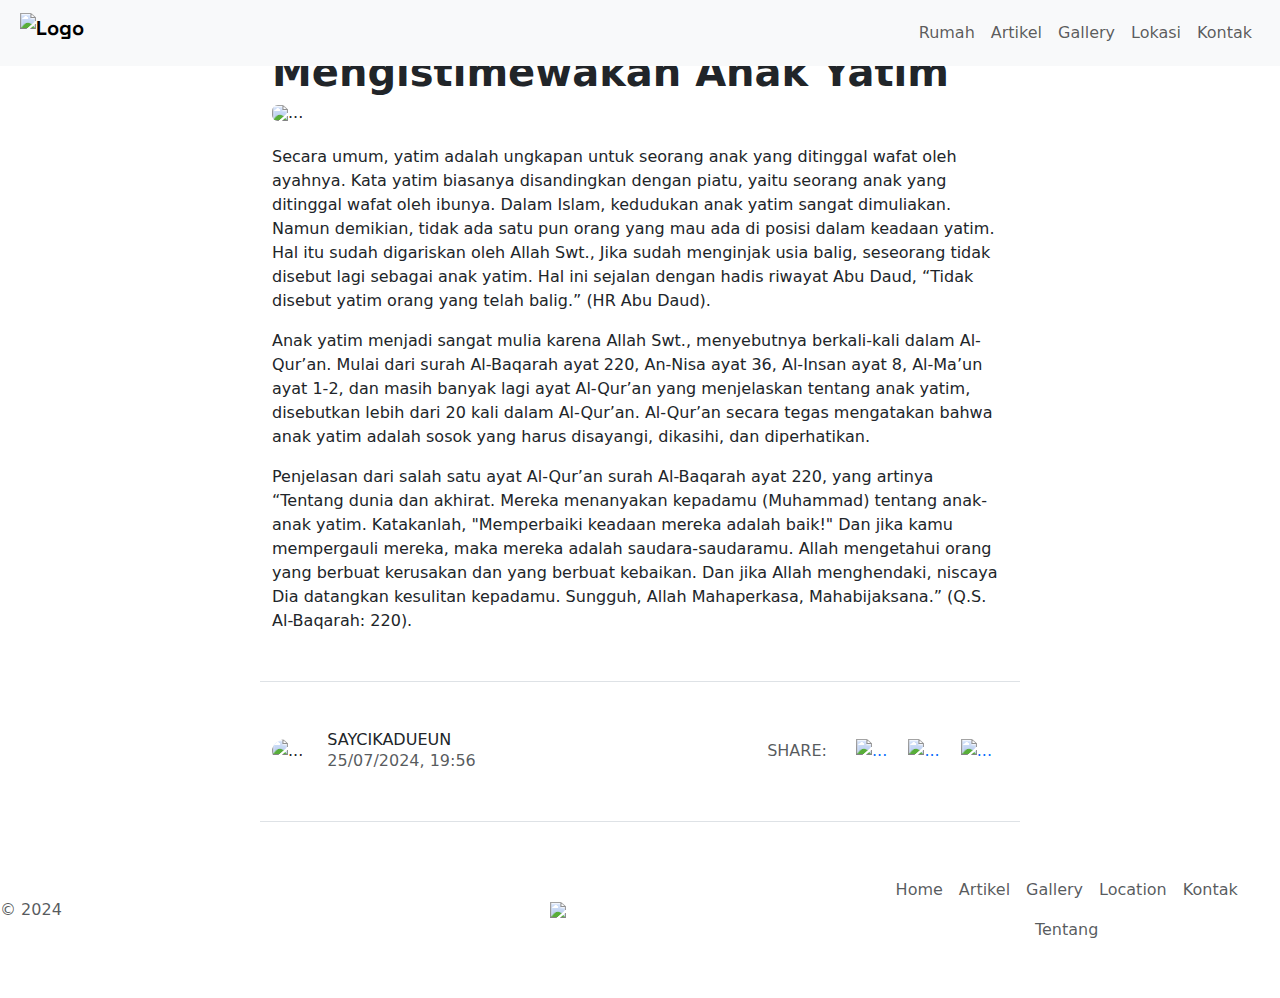
==== bagaimana-islam-mengistimewakan-anak-yatim.html @ fb870c9c "upload artikel" ====
<!DOCTYPE html>
<html lang="id">
<head>
  <meta charset="UTF-8">
  <meta name="viewport" content="width=device-width, initial-scale=1.0"><!-- Primary Meta Tags -->
  <title>Bagaimana Islam Mengistimewakan Anak Yatim?</title><meta name="title" content="Bagaimana Islam Mengistimewakan Anak Yatim?" /><meta name="description" content="Secara umum, yatim adalah ungkapan untuk seorang anak yang ditinggal wafat oleh ayahnya. Kata yatim biasanya disandingkan dengan piatu" /><meta name="keywords" content="galeri, santunan, anak yatim, Desa Cikadueun, kebahagiaan, kepedulian, foto">
<meta property="og:type" content="website" /><meta property="og:url" content="https://saycikadueun.xyz/bagaimana-islam-mengistimewakan-anak-yatim.html" /><meta property="og:title" content="Bagaimana Islam Mengistimewakan Anak Yatim?" /><meta property="og:description" content="Secara umum, yatim adalah ungkapan untuk seorang anak yang ditinggal wafat oleh ayahnya. Kata yatim biasanya disandingkan dengan piatu" /><meta property="og:image" content="https://alazharpeduli.oss-ap-southeast-5.aliyuncs.com/laz-artikelberita/64b8a6db56946-Yatim%20dalam%20Islam.jpeg" /><!-- Twitter -->
  <meta property="twitter:card" content="summary_large_image" />
  <meta property="twitter:url" content="https://saycikadueun.xyz/bagaimana-islam-mengistimewakan-anak-yatim.html" /><meta property="twitter:title" content="Bagaimana Islam Mengistimewakan Anak Yatim?" /><meta property="twitter:description" content="Secara umum, yatim adalah ungkapan untuk seorang anak yang ditinggal wafat oleh ayahnya. Kata yatim biasanya disandingkan dengan piatu" /><meta property="twitter:image" content="https://alazharpeduli.oss-ap-southeast-5.aliyuncs.com/laz-artikelberita/64b8a6db56946-Yatim%20dalam%20Islam.jpeg" /><!-- Meta Tags Generated with https://metatags.io -->
  
  <!-- Bootstrap CSS -->
  <link href="https://cdn.jsdelivr.net/npm/bootstrap@5.3.0/dist/css/bootstrap.min.css" rel="stylesheet">
  <link href="css/app.css" rel="stylesheet">
  <link href="https://landkit.goodthemes.co/assets/css/theme.bundle.css" rel="stylesheet">
  <link href="https://unpkg.com/aos@2.3.1/dist/aos.css" rel="stylesheet">
  <script src="https://unpkg.com/aos@2.3.1/dist/aos.js"></script>
  
  <!-- Font Awesome -->
  <link rel="preconnect" href="https://fonts.googleapis.com">
  <link rel="preconnect" href="https://fonts.gstatic.com" crossorigin>
  <link href="https://fonts.googleapis.com/css2?family=Space+Grotesk:wght@300..700&display=swap" rel="stylesheet">
  <script src="https://code.jquery.com/jquery-3.5.1.min.js"></script>
  <script src="https://code.jquery.com/jquery-3.5.1.min.js"></script>
  <style type="text/css">
  .fl {
  font-family:  "Space Grotesk", sans-serif;
  font-weight: 300;
  font-style: normal;
  }
  
  .fr {
  font-family:  "Space Grotesk", sans-serif;
  font-weight: 400;
  font-style: normal;
  }
  
  .fm {
  font-family:  "Space Grotesk", sans-serif;
  font-weight: 500;
  font-style: normal;
  }
  
  .fb {
  font-family:  "Space Grotesk", sans-serif;
  font-weight: 700;
  font-style: normal;
  }
  
  
  .countdown {
  text-align: center;
  font-size: 1.5rem;
  }
  .time-unit {
  margin: 0;
  }
  .time-label {
  font-size: 1rem;
  margin-top: 0.5rem;
  }
  .text-hijau {
  color: black;
  }
  
  .close-icon {
  font-size: 2.3rem;
  cursor: pointer;
  position: absolute;
  top: 5px;
  right: 20px;
  }
  /* Hide the close button on desktop or tablet */
  @media (min-width: 992px) {
  .close-icon {
  display: none;
  }
  }
  
  .nav-link.actives {
  color: #0D908A;
  }
  
  
  </style>
  



</head>
<body>

  <!-- Navbar -->
  <nav class="navbar navbar-expand-lg navbar-light bg-light fixed-top ps-2 pe-2">
  <div class="container-fluid position-relative">
  <!-- Navbar Brand (Logo) -->
  <a class="navbar-brand fb" href="index.html">
  <img src="https://saycikadueun.xyz/images/logo.png" alt="Logo" width="auto" height="40" class="d-inline-block">
  </a>
  <!-- Toggler/collapsible Button -->
  <button class="navbar-toggler" type="button" data-bs-toggle="collapse" data-bs-target="#navbarNav" aria-controls="navbarNav" aria-expanded="false" aria-label="Toggle navigation">
  <span class="navbar-toggler-icon"></span>
  </button>
  <!-- Navbar Links -->
  <div class="collapse navbar-collapse" id="navbarNav">
  <!-- Close Icon -->
  <span class="close-icon" data-bs-toggle="collapse" data-bs-target="#navbarNav" aria-controls="navbarNav" aria-label="Close navigation">&times;</span>
  <ul class="navbar-nav ms-auto">
  <li class="nav-item">
  <a class="nav-link" aria-current="page" href="index.html">Rumah</a>
  </li>
  <li class="nav-item">
  <a class="nav-link" href="artikel.html">Artikel</a>
  </li>
  <li class="nav-item">
  <a class="nav-link" href="gallery.html">Gallery</a>
  </li>
  <li class="nav-item">
  <a class="nav-link" href="#">Lokasi</a>
  </li>
  <li class="nav-item">
  <a class="nav-link" href="kontak.html">Kontak</a>
  </li>
  </ul>
  </div>
  </div>
  </nav>
  
  
  <section class="pt-12 pt-md-12 pb-12 pb-md-15">
  <div class="container">
  <div class="row justify-content-center">
  <div class="col-12 col-md-10 col-lg-9 col-xl-8"><h1 id="article-title" class="fw-bold">Bagaimana Islam Mengistimewakan Anak Yatim</h1><figure class="figure mb-7 mt-7">
  <!-- Image -->
  <img class="figure-img img-fluid rounded lift lift-lg" src="https://alazharpeduli.oss-ap-southeast-5.aliyuncs.com/laz-artikelberita/64b8a6db56946-Yatim%20dalam%20Islam.jpeg" alt="..."></figure><p>Secara umum, yatim adalah ungkapan untuk seorang anak yang ditinggal wafat oleh ayahnya. Kata yatim biasanya disandingkan dengan piatu, yaitu seorang anak yang ditinggal wafat oleh ibunya. Dalam Islam, kedudukan anak yatim sangat dimuliakan. Namun demikian, tidak ada satu pun orang yang mau ada di posisi dalam keadaan yatim. Hal itu sudah digariskan oleh Allah Swt., Jika sudah menginjak usia balig, seseorang tidak disebut lagi sebagai anak yatim. Hal ini sejalan dengan hadis riwayat Abu Daud, “Tidak disebut yatim orang yang telah balig.” (HR Abu Daud).</p><p>Anak yatim menjadi sangat mulia karena Allah Swt., menyebutnya berkali-kali dalam Al-Qur’an. Mulai dari surah Al-Baqarah ayat 220, An-Nisa ayat 36, Al-Insan ayat 8, Al-Ma’un ayat 1-2, dan masih banyak lagi ayat Al-Qur’an yang menjelaskan tentang anak yatim, disebutkan lebih dari 20 kali dalam Al-Qur’an. Al-Qur’an secara tegas mengatakan bahwa anak yatim adalah sosok yang harus disayangi, dikasihi, dan diperhatikan.</p><p>Penjelasan dari salah satu ayat Al-Qur’an surah Al-Baqarah ayat 220, yang artinya “Tentang dunia dan akhirat. Mereka menanyakan kepadamu (Muhammad) tentang anak-anak yatim. Katakanlah, "Memperbaiki keadaan mereka adalah baik!" Dan jika kamu mempergauli mereka, maka mereka adalah saudara-saudaramu. Allah mengetahui orang yang berbuat kerusakan dan yang berbuat kebaikan. Dan jika Allah menghendaki, niscaya Dia datangkan kesulitan kepadamu. Sungguh, Allah Mahaperkasa, Mahabijaksana.” (Q.S. Al-Baqarah: 220).</p><!-- Meta -->
  <div class="row align-items-center mt-5 py-5 border-top border-bottom">
  <div class="col-auto">
  
  <!-- Avatar -->
  <div class="avatar avatar-lg">
  <img src="https://lh3.googleusercontent.com/ogw/AF2bZyj5vEoHveAszL-OZHK5n2G4I442sDfOs9L5y9eSh9pZTA=s32-c-mo" alt="..." class="avatar-img rounded-circle">
  </div>
  
  </div>
  <div class="col ms-n5">
  
  <!-- Name -->
  <h6 class="text-uppercase mb-0">Saycikadueun
  </h6>
  
  <!-- Date -->
  <time class="fs-sm text-body-secondary">25/07/2024, 19:56</time>
  
  </div>
  <div class="col-auto">
  
  <!-- Share -->
  <span class="h6 text-uppercase text-body-secondary d-none d-md-inline me-4">
  Share:
  </span>
  
  <!-- Icons -->
  <ul class="d-inline list-unstyled list-inline list-social">
  <li class="list-inline-item list-social-item me-3">
  <a href="#!" class="text-decoration-none">
  <img src="https://landkit.goodthemes.co/assets/img/icons/social/instagram.svg" class="list-social-icon" alt="...">
  </a>
  </li>
  <li class="list-inline-item list-social-item me-3">
  <a href="#!" class="text-decoration-none">
  <img src="https://landkit.goodthemes.co/assets/img/icons/social/facebook.svg" class="list-social-icon" alt="...">
  </a>
  </li>
  <li class="list-inline-item list-social-item me-3">
  <a href="#!" class="text-decoration-none">
  <img src="https://landkit.goodthemes.co/assets/img/icons/social/twitter.svg" class="list-social-icon" alt="...">
  </a>
  </li>
  </ul>
  
  </div>
  </div>
  
  </div>
  </div> <!-- / .row -->
  </div> <!-- / .container -->
  </section>
  
  <!-- FOOTER -->
  <div class=" bg-gray-200">
  <footer class="d-flex flex-wrap justify-content-between align-items-center py-5 px-6">
  <p class="col-md-4 mb-0 text-body-secondary">&copy; 2024</p>
  
  <a href="/" class="col-md-4 d-flex align-items-center justify-content-center mb-3 mb-md-0 me-md-auto link-body-emphasis text-decoration-none">
  <img src="https://saycikadueun.xyz/images/logo.png" width="180">
  </a>
  
  <ul class="nav col-md-4 justify-content-center">
  <li class="nav-item"><a href="index.html" class="nav-link px-2 text-body-secondary">Home</a></li>
  <li class="nav-item"><a href="artikel.html" class="nav-link px-2 text-body-secondary">Artikel</a></li>
  <li class="nav-item"><a href="gallery.html" class="nav-link px-2 text-body-secondary">Gallery</a></li>
  <li class="nav-item"><a href="#lokasi" class="nav-link px-2 text-body-secondary">Location</a></li>
  <li class="nav-item"><a href="kontak.html" class="nav-link px-2 text-body-secondary">Kontak</a></li>
  <li class="nav-item"><a href="#" class="nav-link px-2 text-body-secondary">Tentang</a></li>
  </ul>
  </footer>
  </div>

  <!-- Bootstrap JS and dependencies -->
  <script src="https://cdn.jsdelivr.net/npm/@popperjs/core@2.11.6/dist/umd/popper.min.js"></script>
  <script src="https://cdn.jsdelivr.net/npm/bootstrap@5.3.0/dist/js/bootstrap.min.js"></script>
  <script>
  AOS.init({
  // Pengaturan opsional
  once: true // Jalankan animasi hanya sekali
  });
  </script>
 
  
</body>
</html>
---- css/app.css ----
.bg {
  background-color: #FFE53B;
  background-image: linear-gradient(147deg, #0D908A 0%, #056274 80%);
  }
  
  .btn a {
  display: inline-block;
  padding: 15px 50px;
  font-size: 20px;
  color: black;
  background-color: white;
  text-decoration: none;
  border-radius: 300px;
  transition: background-color 0.3s;
  font-weight: 800;
  }
  .btn a:hover {
  background-color: white;
  text-decoration: none;
  border: none;
  }
  
  .bgb {
  background-color: #FFE53B;
  background-image: linear-gradient(147deg, #0D908A 0%, #056274 80%);
  }
  
  .cone {
  color: #056274;
  }
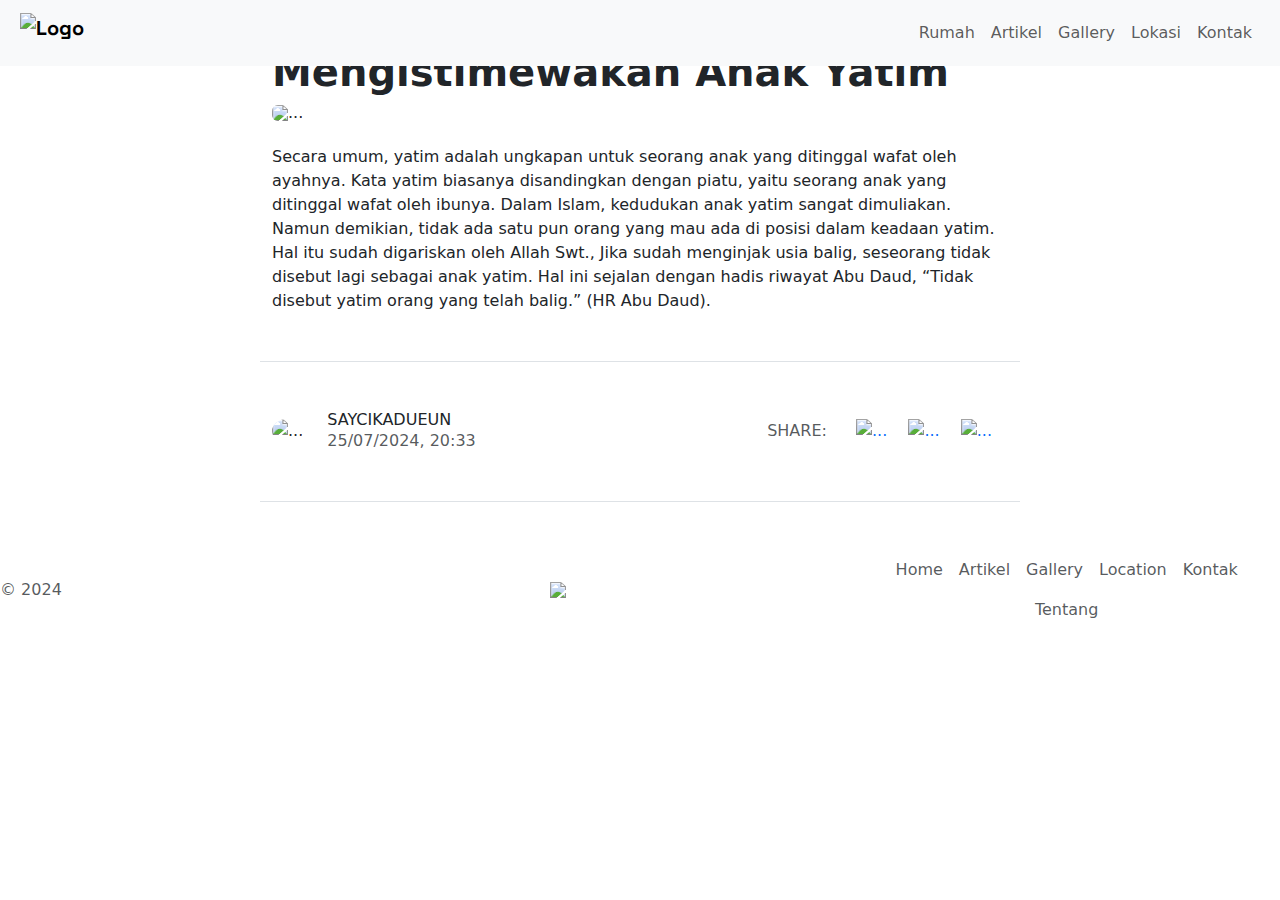
==== commit f3809941: "upload artikel" ====
--- a/bagaimana-islam-mengistimewakan-anak-yatim.html
+++ b/bagaimana-islam-mengistimewakan-anak-yatim.html
@@ -3,10 +3,10 @@
 <head>
   <meta charset="UTF-8">
   <meta name="viewport" content="width=device-width, initial-scale=1.0"><!-- Primary Meta Tags -->
-  <title>Bagaimana Islam Mengistimewakan Anak Yatim?</title><meta name="title" content="Bagaimana Islam Mengistimewakan Anak Yatim?" /><meta name="description" content="Secara umum, yatim adalah ungkapan untuk seorang anak yang ditinggal wafat oleh ayahnya. Kata yatim biasanya disandingkan dengan piatu" /><meta name="keywords" content="galeri, santunan, anak yatim, Desa Cikadueun, kebahagiaan, kepedulian, foto">
-<meta property="og:type" content="website" /><meta property="og:url" content="https://saycikadueun.xyz/bagaimana-islam-mengistimewakan-anak-yatim.html" /><meta property="og:title" content="Bagaimana Islam Mengistimewakan Anak Yatim?" /><meta property="og:description" content="Secara umum, yatim adalah ungkapan untuk seorang anak yang ditinggal wafat oleh ayahnya. Kata yatim biasanya disandingkan dengan piatu" /><meta property="og:image" content="https://alazharpeduli.oss-ap-southeast-5.aliyuncs.com/laz-artikelberita/64b8a6db56946-Yatim%20dalam%20Islam.jpeg" /><!-- Twitter -->
+  <title>Bagaimana Islam Mengistimewakan Anak Yatim</title><meta name="title" content="Bagaimana Islam Mengistimewakan Anak Yatim" /><meta name="description" content="Secara umum, yatim adalah ungkapan untuk seorang anak yang ditinggal wafat oleh ayahnya. Kata yatim biasanya disandingkan dengan piatu" /><meta name="keywords" content="galeri, santunan, anak yatim, Desa Cikadueun, kebahagiaan, kepedulian, foto">
+<meta property="og:type" content="website" /><meta property="og:url" content="https://saycikadueun.xyz/bagaimana-islam-mengistimewakan-anak-yatim.html" /><meta property="og:title" content="Bagaimana Islam Mengistimewakan Anak Yatim" /><meta property="og:description" content="Secara umum, yatim adalah ungkapan untuk seorang anak yang ditinggal wafat oleh ayahnya. Kata yatim biasanya disandingkan dengan piatu" /><meta property="og:image" content="https://alazharpeduli.oss-ap-southeast-5.aliyuncs.com/laz-artikelberita/64b8a6db56946-Yatim%20dalam%20Islam.jpeg" /><!-- Twitter -->
   <meta property="twitter:card" content="summary_large_image" />
-  <meta property="twitter:url" content="https://saycikadueun.xyz/bagaimana-islam-mengistimewakan-anak-yatim.html" /><meta property="twitter:title" content="Bagaimana Islam Mengistimewakan Anak Yatim?" /><meta property="twitter:description" content="Secara umum, yatim adalah ungkapan untuk seorang anak yang ditinggal wafat oleh ayahnya. Kata yatim biasanya disandingkan dengan piatu" /><meta property="twitter:image" content="https://alazharpeduli.oss-ap-southeast-5.aliyuncs.com/laz-artikelberita/64b8a6db56946-Yatim%20dalam%20Islam.jpeg" /><!-- Meta Tags Generated with https://metatags.io -->
+  <meta property="twitter:url" content="https://saycikadueun.xyz/bagaimana-islam-mengistimewakan-anak-yatim.html" /><meta property="twitter:title" content="Bagaimana Islam Mengistimewakan Anak Yatim" /><meta property="twitter:description" content="Secara umum, yatim adalah ungkapan untuk seorang anak yang ditinggal wafat oleh ayahnya. Kata yatim biasanya disandingkan dengan piatu" /><meta property="twitter:image" content="https://alazharpeduli.oss-ap-southeast-5.aliyuncs.com/laz-artikelberita/64b8a6db56946-Yatim%20dalam%20Islam.jpeg" /><!-- Meta Tags Generated with https://metatags.io -->
   
   <!-- Bootstrap CSS -->
   <link href="https://cdn.jsdelivr.net/npm/bootstrap@5.3.0/dist/css/bootstrap.min.css" rel="stylesheet">
@@ -131,7 +131,7 @@
   <div class="row justify-content-center">
   <div class="col-12 col-md-10 col-lg-9 col-xl-8"><h1 id="article-title" class="fw-bold">Bagaimana Islam Mengistimewakan Anak Yatim</h1><figure class="figure mb-7 mt-7">
   <!-- Image -->
-  <img class="figure-img img-fluid rounded lift lift-lg" src="https://alazharpeduli.oss-ap-southeast-5.aliyuncs.com/laz-artikelberita/64b8a6db56946-Yatim%20dalam%20Islam.jpeg" alt="..."></figure><p>Secara umum, yatim adalah ungkapan untuk seorang anak yang ditinggal wafat oleh ayahnya. Kata yatim biasanya disandingkan dengan piatu, yaitu seorang anak yang ditinggal wafat oleh ibunya. Dalam Islam, kedudukan anak yatim sangat dimuliakan. Namun demikian, tidak ada satu pun orang yang mau ada di posisi dalam keadaan yatim. Hal itu sudah digariskan oleh Allah Swt., Jika sudah menginjak usia balig, seseorang tidak disebut lagi sebagai anak yatim. Hal ini sejalan dengan hadis riwayat Abu Daud, “Tidak disebut yatim orang yang telah balig.” (HR Abu Daud).</p><p>Anak yatim menjadi sangat mulia karena Allah Swt., menyebutnya berkali-kali dalam Al-Qur’an. Mulai dari surah Al-Baqarah ayat 220, An-Nisa ayat 36, Al-Insan ayat 8, Al-Ma’un ayat 1-2, dan masih banyak lagi ayat Al-Qur’an yang menjelaskan tentang anak yatim, disebutkan lebih dari 20 kali dalam Al-Qur’an. Al-Qur’an secara tegas mengatakan bahwa anak yatim adalah sosok yang harus disayangi, dikasihi, dan diperhatikan.</p><p>Penjelasan dari salah satu ayat Al-Qur’an surah Al-Baqarah ayat 220, yang artinya “Tentang dunia dan akhirat. Mereka menanyakan kepadamu (Muhammad) tentang anak-anak yatim. Katakanlah, "Memperbaiki keadaan mereka adalah baik!" Dan jika kamu mempergauli mereka, maka mereka adalah saudara-saudaramu. Allah mengetahui orang yang berbuat kerusakan dan yang berbuat kebaikan. Dan jika Allah menghendaki, niscaya Dia datangkan kesulitan kepadamu. Sungguh, Allah Mahaperkasa, Mahabijaksana.” (Q.S. Al-Baqarah: 220).</p><!-- Meta -->
+  <img class="figure-img img-fluid rounded lift lift-lg" src="https://alazharpeduli.oss-ap-southeast-5.aliyuncs.com/laz-artikelberita/64b8a6db56946-Yatim%20dalam%20Islam.jpeg" alt="..."></figure><p>Secara umum, yatim adalah ungkapan untuk seorang anak yang ditinggal wafat oleh ayahnya. Kata yatim biasanya disandingkan dengan piatu, yaitu seorang anak yang ditinggal wafat oleh ibunya. Dalam Islam, kedudukan anak yatim sangat dimuliakan. Namun demikian, tidak ada satu pun orang yang mau ada di posisi dalam keadaan yatim. Hal itu sudah digariskan oleh Allah Swt., Jika sudah menginjak usia balig, seseorang tidak disebut lagi sebagai anak yatim. Hal ini sejalan dengan hadis riwayat Abu Daud, “Tidak disebut yatim orang yang telah balig.” (HR Abu Daud).</p><!-- Meta -->
   <div class="row align-items-center mt-5 py-5 border-top border-bottom">
   <div class="col-auto">
   
@@ -148,7 +148,7 @@
   </h6>
   
   <!-- Date -->
-  <time class="fs-sm text-body-secondary">25/07/2024, 19:56</time>
+  <time class="fs-sm text-body-secondary">25/07/2024, 20:33</time>
   
   </div>
   <div class="col-auto">
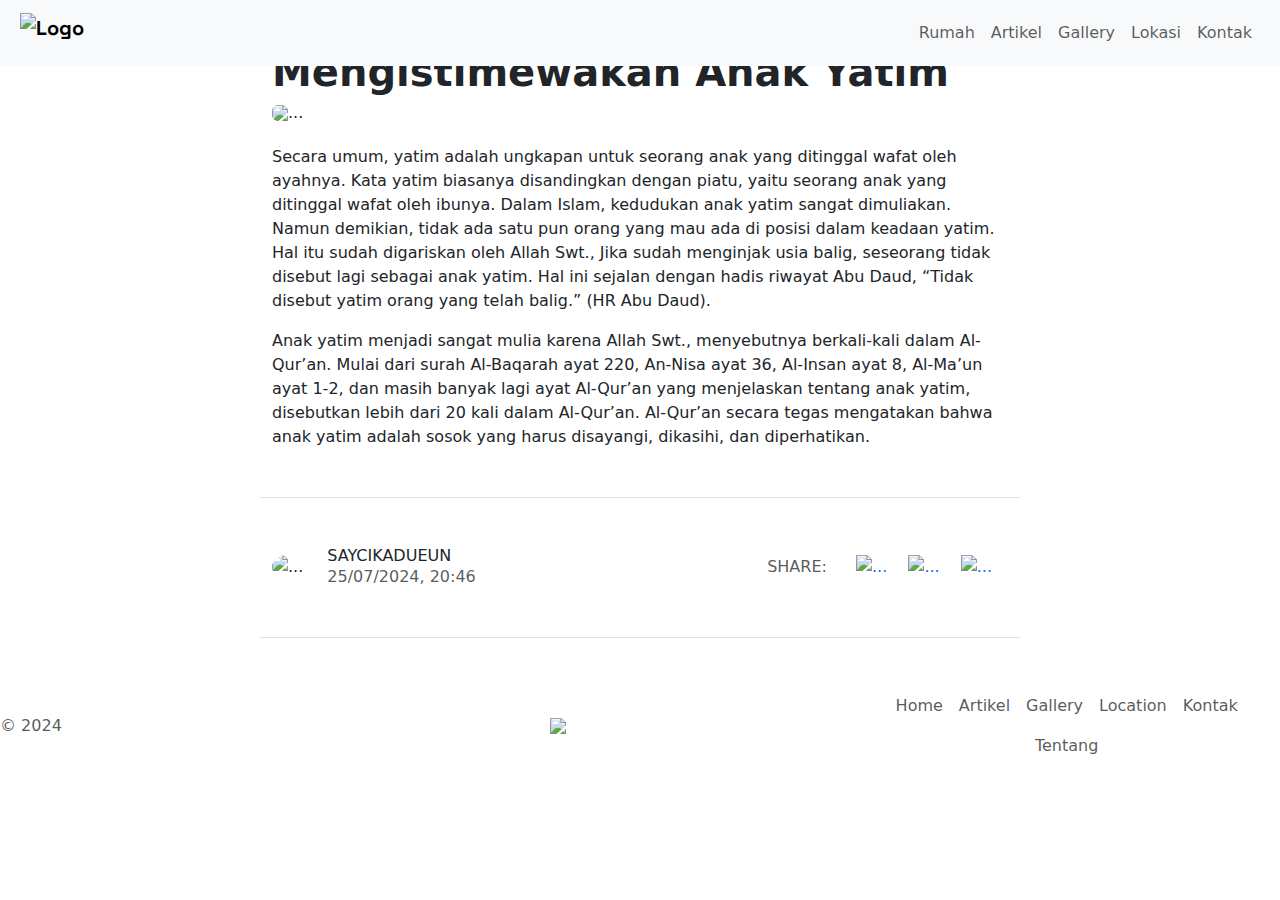
==== commit 6b35e4f2: "upload artikel" ====
--- a/bagaimana-islam-mengistimewakan-anak-yatim.html
+++ b/bagaimana-islam-mengistimewakan-anak-yatim.html
@@ -3,10 +3,10 @@
 <head>
   <meta charset="UTF-8">
   <meta name="viewport" content="width=device-width, initial-scale=1.0"><!-- Primary Meta Tags -->
-  <title>Bagaimana Islam Mengistimewakan Anak Yatim</title><meta name="title" content="Bagaimana Islam Mengistimewakan Anak Yatim" /><meta name="description" content="Secara umum, yatim adalah ungkapan untuk seorang anak yang ditinggal wafat oleh ayahnya. Kata yatim biasanya disandingkan dengan piatu" /><meta name="keywords" content="galeri, santunan, anak yatim, Desa Cikadueun, kebahagiaan, kepedulian, foto">
-<meta property="og:type" content="website" /><meta property="og:url" content="https://saycikadueun.xyz/bagaimana-islam-mengistimewakan-anak-yatim.html" /><meta property="og:title" content="Bagaimana Islam Mengistimewakan Anak Yatim" /><meta property="og:description" content="Secara umum, yatim adalah ungkapan untuk seorang anak yang ditinggal wafat oleh ayahnya. Kata yatim biasanya disandingkan dengan piatu" /><meta property="og:image" content="https://alazharpeduli.oss-ap-southeast-5.aliyuncs.com/laz-artikelberita/64b8a6db56946-Yatim%20dalam%20Islam.jpeg" /><!-- Twitter -->
+  <title>Bagaimana Islam Mengistimewakan Anak Yatim</title><meta name="title" content="Bagaimana Islam Mengistimewakan Anak Yatim" /><meta name="description" content="Secara umum, yatim adalah ungkapan untuk seorang anak yang ditinggal wafat oleh ayahnya. " /><meta name="keywords" content="galeri, santunan, anak yatim, Desa Cikadueun, kebahagiaan, kepedulian, foto">
+<meta property="og:type" content="website" /><meta property="og:url" content="https://saycikadueun.xyz/bagaimana-islam-mengistimewakan-anak-yatim.html" /><meta property="og:title" content="Bagaimana Islam Mengistimewakan Anak Yatim" /><meta property="og:description" content="Secara umum, yatim adalah ungkapan untuk seorang anak yang ditinggal wafat oleh ayahnya. " /><meta property="og:image" content="https://alazharpeduli.oss-ap-southeast-5.aliyuncs.com/laz-artikelberita/64b8a6db56946-Yatim%20dalam%20Islam.jpeg" /><!-- Twitter -->
   <meta property="twitter:card" content="summary_large_image" />
-  <meta property="twitter:url" content="https://saycikadueun.xyz/bagaimana-islam-mengistimewakan-anak-yatim.html" /><meta property="twitter:title" content="Bagaimana Islam Mengistimewakan Anak Yatim" /><meta property="twitter:description" content="Secara umum, yatim adalah ungkapan untuk seorang anak yang ditinggal wafat oleh ayahnya. Kata yatim biasanya disandingkan dengan piatu" /><meta property="twitter:image" content="https://alazharpeduli.oss-ap-southeast-5.aliyuncs.com/laz-artikelberita/64b8a6db56946-Yatim%20dalam%20Islam.jpeg" /><!-- Meta Tags Generated with https://metatags.io -->
+  <meta property="twitter:url" content="https://saycikadueun.xyz/bagaimana-islam-mengistimewakan-anak-yatim.html" /><meta property="twitter:title" content="Bagaimana Islam Mengistimewakan Anak Yatim" /><meta property="twitter:description" content="Secara umum, yatim adalah ungkapan untuk seorang anak yang ditinggal wafat oleh ayahnya. " /><meta property="twitter:image" content="https://alazharpeduli.oss-ap-southeast-5.aliyuncs.com/laz-artikelberita/64b8a6db56946-Yatim%20dalam%20Islam.jpeg" /><!-- Meta Tags Generated with https://metatags.io -->
   
   <!-- Bootstrap CSS -->
   <link href="https://cdn.jsdelivr.net/npm/bootstrap@5.3.0/dist/css/bootstrap.min.css" rel="stylesheet">
@@ -131,7 +131,7 @@
   <div class="row justify-content-center">
   <div class="col-12 col-md-10 col-lg-9 col-xl-8"><h1 id="article-title" class="fw-bold">Bagaimana Islam Mengistimewakan Anak Yatim</h1><figure class="figure mb-7 mt-7">
   <!-- Image -->
-  <img class="figure-img img-fluid rounded lift lift-lg" src="https://alazharpeduli.oss-ap-southeast-5.aliyuncs.com/laz-artikelberita/64b8a6db56946-Yatim%20dalam%20Islam.jpeg" alt="..."></figure><p>Secara umum, yatim adalah ungkapan untuk seorang anak yang ditinggal wafat oleh ayahnya. Kata yatim biasanya disandingkan dengan piatu, yaitu seorang anak yang ditinggal wafat oleh ibunya. Dalam Islam, kedudukan anak yatim sangat dimuliakan. Namun demikian, tidak ada satu pun orang yang mau ada di posisi dalam keadaan yatim. Hal itu sudah digariskan oleh Allah Swt., Jika sudah menginjak usia balig, seseorang tidak disebut lagi sebagai anak yatim. Hal ini sejalan dengan hadis riwayat Abu Daud, “Tidak disebut yatim orang yang telah balig.” (HR Abu Daud).</p><!-- Meta -->
+  <img class="figure-img img-fluid rounded lift lift-lg" src="https://alazharpeduli.oss-ap-southeast-5.aliyuncs.com/laz-artikelberita/64b8a6db56946-Yatim%20dalam%20Islam.jpeg" alt="..."></figure><p>Secara umum, yatim adalah ungkapan untuk seorang anak yang ditinggal wafat oleh ayahnya. Kata yatim biasanya disandingkan dengan piatu, yaitu seorang anak yang ditinggal wafat oleh ibunya. Dalam Islam, kedudukan anak yatim sangat dimuliakan. Namun demikian, tidak ada satu pun orang yang mau ada di posisi dalam keadaan yatim. Hal itu sudah digariskan oleh Allah Swt., Jika sudah menginjak usia balig, seseorang tidak disebut lagi sebagai anak yatim. Hal ini sejalan dengan hadis riwayat Abu Daud, “Tidak disebut yatim orang yang telah balig.” (HR Abu Daud).</p><p>Anak yatim menjadi sangat mulia karena Allah Swt., menyebutnya berkali-kali dalam Al-Qur’an. Mulai dari surah Al-Baqarah ayat 220, An-Nisa ayat 36, Al-Insan ayat 8, Al-Ma’un ayat 1-2, dan masih banyak lagi ayat Al-Qur’an yang menjelaskan tentang anak yatim, disebutkan lebih dari 20 kali dalam Al-Qur’an. Al-Qur’an secara tegas mengatakan bahwa anak yatim adalah sosok yang harus disayangi, dikasihi, dan diperhatikan.</p><!-- Meta -->
   <div class="row align-items-center mt-5 py-5 border-top border-bottom">
   <div class="col-auto">
   
@@ -148,7 +148,7 @@
   </h6>
   
   <!-- Date -->
-  <time class="fs-sm text-body-secondary">25/07/2024, 20:33</time>
+  <time class="fs-sm text-body-secondary">25/07/2024, 20:46</time>
   
   </div>
   <div class="col-auto">
